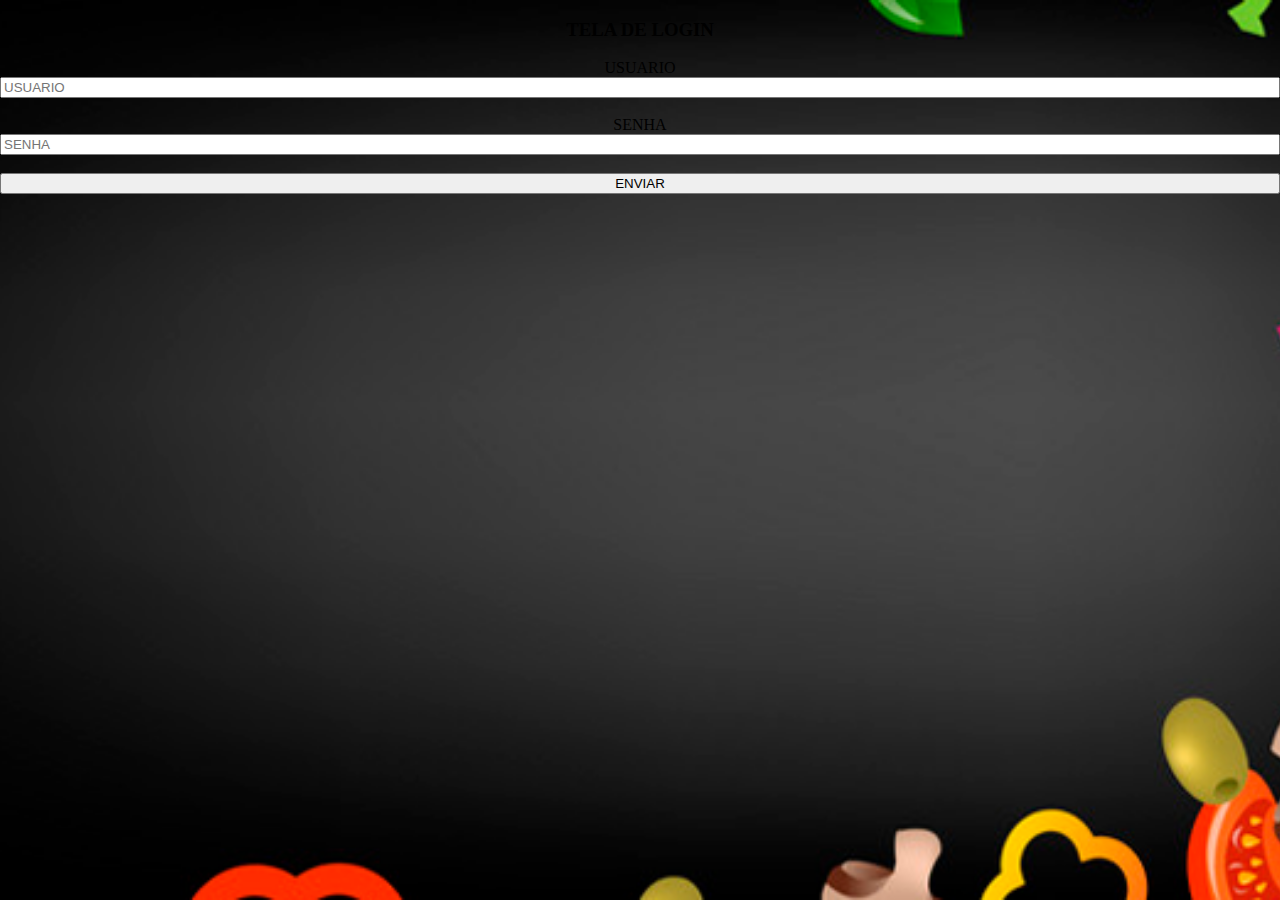
==== screen-login.html @ 2f90cc49 "Add files via upload" ====
<!DOCTYPE html>
<html lang="pt-br">
<head>
    <meta charset="UTF-8">
    <meta name="viewport" content="width=device-width, initial-scale=1.0">
    <title>TELA DE LOGIN</title>

    <style>

        body {
            padding: 0;
            margin: 0;
            background-image: url(./fundio022.png);
            background-position: center;
            background-attachment: fixed;
            background-repeat: no-repeat;
            background-size: cover;
        }

        .screen-login{
            display: flex;
            flex-direction: column;
        }

        h3 {
            text-align: center;
        }

        label {
            text-align: center;
        }
    </style>
</head>
<body>
    <main>
            <div class="screen-login">
                <h3>TELA DE LOGIN</h3>
                <label for="">USUARIO</label>
                <input type="text" placeholder="USUARIO" required>
                <br>
                <label for="">SENHA</label>
                <input type="password" placeholder="SENHA" required>
                <br>
                <button id="btnEnviar">ENVIAR</button>
            </div>
    </main>
</body>
    <script>

    </script>
</html>
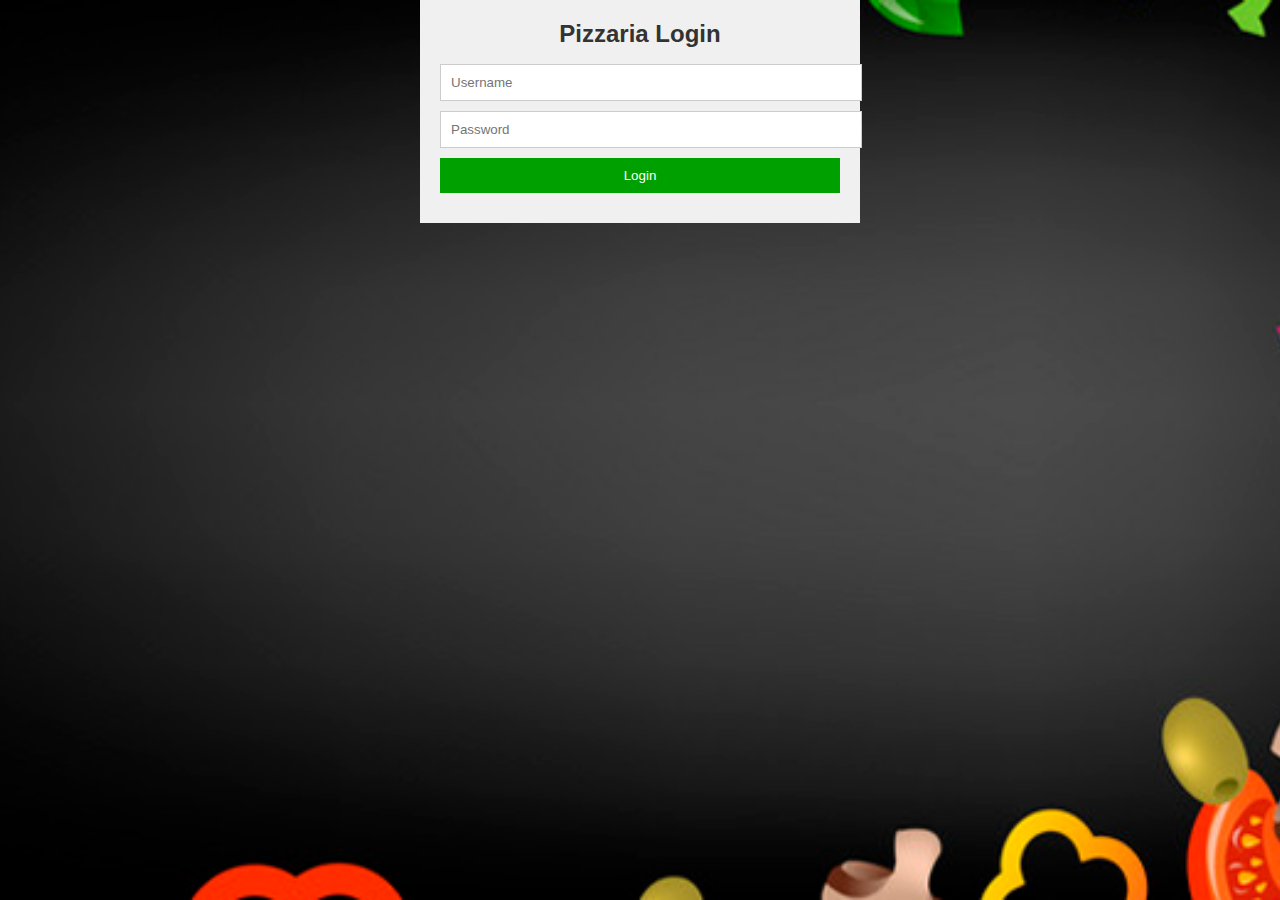
==== commit 221ea9f6: "Update screen-login.html" ====
--- a/screen-login.html
+++ b/screen-login.html
@@ -1,51 +1,52 @@
 <!DOCTYPE html>
-<html lang="pt-br">
+<html>
 <head>
-    <meta charset="UTF-8">
-    <meta name="viewport" content="width=device-width, initial-scale=1.0">
-    <title>TELA DE LOGIN</title>
+  <title>Pizzaria Login</title>
+  <link rel="stylesheet" href="style.css">
+<style>
+    body {
+  background-color: #FFFFFF;
+  font-family: sans-serif;
+  font-size: 16px;
+  color: #333333;
+}
 
-    <style>
+.container {
+  width: 400px;
+  margin: 0 auto;
+  background-color: #F0F0F0;
+  padding: 20px;
+}
 
-        body {
-            padding: 0;
-            margin: 0;
-            background-image: url(./fundio022.png);
-            background-position: center;
-            background-attachment: fixed;
-            background-repeat: no-repeat;
-            background-size: cover;
-        }
+h1 {
+  font-size: 24px;
+  margin-top: 0;
+}
 
-        .screen-login{
-            display: flex;
-            flex-direction: column;
-        }
+input {
+  width: 100%;
+  border: 1px solid #CCCCCC;
+  padding: 10px;
+  margin-bottom: 10px;
+}
 
-        h3 {
-            text-align: center;
-        }
-
-        label {
-            text-align: center;
-        }
+input[type="submit"] {
+  background-color: #00A000;
+  color: #FFFFFF;
+  border: none;
+  cursor: pointer;
+}
+    
     </style>
 </head>
 <body>
-    <main>
-            <div class="screen-login">
-                <h3>TELA DE LOGIN</h3>
-                <label for="">USUARIO</label>
-                <input type="text" placeholder="USUARIO" required>
-                <br>
-                <label for="">SENHA</label>
-                <input type="password" placeholder="SENHA" required>
-                <br>
-                <button id="btnEnviar">ENVIAR</button>
-            </div>
-    </main>
+  <div class="container">
+    <h1>Pizzaria Login</h1>
+    <form action="login.php" method="post">
+      <input type="text" name="username" placeholder="Username">
+      <input type="password" name="password" placeholder="Password">
+      <input type="submit" value="Login">
+    </form>
+  </div>
 </body>
-    <script>
-
-    </script>
-</html>+</html>
--- a/style.css
+++ b/style.css
@@ -0,0 +1,395 @@
+@import url('https://fonts.googleapis.com/css2?family=Roboto+Slab&display=swap');
+@import '@sweetalert2/themes/dark/dark.scss';
+
+
+html , body {
+    margin: 0;
+    padding: 0;
+}
+
+body {
+    background-image: url(./fundio022.png);
+    background-position: center;
+    background-attachment: fixed;
+    background-repeat: no-repeat;
+    background-size: cover;
+}
+
+.cabecalhoLogoeTagA {
+    display: flex;
+    justify-content: space-between;
+    align-items: center;
+    border-bottom: 0.5px #e9e7e7 solid;
+    padding: 1pc;
+    margin-left: 5pc;
+    margin-right: 5pc;
+}
+
+.cabecalhoLogoeTagA a {
+    color: #d6d6d6;
+    font-family: 'Roboto Slab', serif;
+    text-decoration: none;
+    transition: .3s all ease-in-out;
+    font-size: 1pc;
+}
+
+.cabecalhoLogoeTagA a:nth-child(5) {
+    display: flex;
+    background-color: #fac600;
+    border-radius: 5px;
+    align-items: center;
+    justify-content: center;
+    height: 3pc;
+    width: 8pc;
+    color: #fa1b36;
+}
+
+.cabecalhoLogoeTagA a:nth-child(5):hover {
+    color: #fa1b36;
+}
+
+.cabecalhoLogoeTagA a:hover {
+    color: rgb(240, 248, 255);
+    transform: translateX(10px);
+}
+
+.navbar {
+    width: 210px;
+    height: 22pc;
+    top: 30%;
+    left: 10%;
+    border-radius: 10px;
+    position: absolute;
+    background-color: #9c0d1e;
+    line-height: 5.5pc;
+    text-align: center;
+    font-family: 'Roboto Slab', serif;
+    display: none;
+    cursor: pointer;
+  }
+
+.navbar a {
+    text-decoration: none;
+    font-size: 18px;
+    color: #e9cbd1;
+    display: block;
+    transition: .3s all cubic-bezier(0.54, 0.14, 0.56, 0.98);
+}
+
+.navbar a:hover {
+    background-color: #fac800c4;
+    color: rgba(0, 0, 0, 0.514);
+}
+
+#menu {
+    width: 500px;
+    height: 415px;
+    margin: auto;
+    margin-top: 1pc;
+    padding: 7px;
+    position: fixed;
+    line-height: 15px;
+    background-color: #fac600;
+    border-radius: 5px;
+}
+
+
+#menu span {
+    color: #fa1b36;
+    font-family: 'Courier New', Courier, monospace;
+}
+
+#menu h2 {
+    font-family: 'Courier New', Courier, monospace;
+}
+
+#menu h1 {
+    font-family: 'Courier New', Courier, monospace;
+}
+
+#btnAnuncio {
+    border-radius: 5px;
+    border: 1px solid #fac600;
+    font-family: 'Courier New', Courier, monospace;
+    color: aliceblue;
+    cursor: pointer;
+    padding: 0.5pc;
+    background-color: #fa1b36;
+    cursor: -moz-zoom-out;
+}
+
+#btnAnuncio:active {
+    cursor: progress;
+    animation-delay: 2s;
+}
+
+.BtnMenuDv {
+    display: flex;
+    justify-content: center;
+}
+
+h1 {
+    text-align: center;
+    color: #333333;
+}
+
+h2 {
+    margin-top: 30px;
+    color: #666666;
+}
+
+.category {
+    margin-bottom: 10px;
+}
+
+.category-title {
+    color: #333333;
+}
+
+.item {
+    display: flex;
+    justify-content: space-between;
+    margin-bottom: 5px;
+}
+
+.item-name {
+    color: #333333;
+}
+
+.item-price {
+    color: #666666;
+}
+
+table {
+    border-collapse: collapse;
+    text-align: center;
+    align-items: center;
+    width: 100%;
+    margin: 20px 0;
+    box-shadow: 0 0 20px rgba(0, 0, 0, 0.1);
+    background-color: #fac600;
+}
+
+th, td {
+    text-align: left;
+    padding: 12px 15px;
+    border-radius: 2px;
+}
+
+th {
+    background-color: #ffc107;
+    color: #fffefe;
+    text-transform: uppercase;
+}
+
+tr:nth-child(even) {
+    background-color: #fa1b36;
+}
+
+tr:hover {
+    background-color: #ffa8a8;
+}
+
+.opctionFood {
+    display: none;
+}
+
+.opctionFood02 {
+    display: none;
+}
+
+.opctionFood03 {
+    display: none;
+}
+
+.opctionFood04 {
+    display: none;
+}
+
+.secPizzaFood {
+    display: grid;
+    position: absolute;
+    top: 30%;
+    left: 27%;
+    grid-template-columns: 1fr 1fr 1fr 1fr;
+}
+
+.cardpizzaFood {
+    background-color: #fac600;
+    width: 250px;
+    height: 250px;
+    margin-left: 25px;
+    display: flex;
+    flex-direction: column;
+    opacity: 95%;
+    justify-content: center;
+    align-items: center;
+    border-radius: 7px;
+    font-family: 'Courier New', Courier, monospace;
+    transition: .3s all ease-in-out;
+}
+
+.cardpizzaFood:hover {
+    transform: scale(1.05);
+    filter: br(50px)
+}
+
+.cardpizzaFood button {
+    font-family: 'Courier New', Courier, monospace;
+    color: aliceblue;
+    border: none;
+    width: 10pc;
+    height: 2pc;
+    background-color: #9c0d1e;
+    border-radius: 5px;
+    transition: .5s ease;
+}
+
+.btnPizzaFood {
+    display: flex;
+    justify-content: center;
+}
+
+.cardpizzaFood img {
+    height: 120px;
+    border-radius: 10px;
+}
+
+::selection {
+    background-color: #9c0d1e;
+}
+
+::-webkit-scrollbar {
+    display: none;
+}
+
+@media (max-width: 700px) {
+    a {
+        display: flex;
+        text-align: -webkit-center;
+    }
+
+    .cabecalhoLogoeTagA {
+        margin-left: 10px;
+        margin-right: 10px;
+        display: flex;
+        justify-content: space-evenly;
+      
+    }
+
+    .cabecalhoLogoeTagA a {
+        font-size: 9px;
+        padding-left: 0px;
+        display: flex;
+        text-align: center;
+        justify-content: center;
+    }
+
+    .imgIlustrativo {
+        position: absolute;
+        width: 350px;
+        left: 20px;
+        top: 400px;
+    }
+
+    .navbar {
+        position: absolute;
+        top: 115px;
+        left: 40px;
+        line-height: 80px;
+        opacity: 80%;
+    }
+
+    html, body {
+        margin: 1px;
+        padding: 1px;
+    }
+  
+    .cabecalhoLogoeTagA a:nth-child(1) {
+      display: none;
+    }
+
+    .cabecalhoLogoeTagA a:nth-child(2) {
+      display: none;
+    }
+  
+    .cabecalhoLogoeTagA a:nth-child(5) {
+        width: 80px;
+        height: 40px;
+        text-align: center;
+        justify-content: center;
+        display: flex;
+    }
+
+    .cabecalhoLogoeTagA a:nth-child(5):hover {
+        color: #fa1b36;
+    }
+
+    .cabecalhoLogoeTagA a:hover {
+        transition: .3s all cubic-bezier(0.43, 1.52, 0.77, 1.19);
+    }
+
+    .opctionFood {
+        position: absolute;
+        width: 280px;
+        top: 32%;
+        left: 70px;
+    }
+
+    .opctionFood02 {
+        position: absolute;
+        width: 280px;
+        top: 42%;
+        left: 90px;
+    }
+
+    .opctionFood03 {
+        position: absolute;
+        width: 280px;
+        top: 55%;
+        left: 90px;
+    }
+
+    .opctionFood04 {
+        position: absolute;
+        width: 280px;
+        top: 60%;
+        left: 90px;
+    }
+
+    #menu {
+    width: 250px;
+    height: 420px;
+    margin: 0 auto;
+    margin-top: 1pc;
+    padding: 20px;
+    position: absolute;
+    left: 13%;
+    background-color: #fac600;
+    border-radius: 5px;
+    line-height: 15px;
+    opacity: 90%;
+  }
+
+    #btnAnuncio {
+        position: absolute;
+        left: 28%;
+        top: 98%;
+    }
+
+    .secPizzaFood {
+        display: block;
+    }
+
+    .cardpizzaFood {
+        width: 13em;
+        height: 13em;
+        display: flex;
+        justify-content:space-evenly;
+    }
+
+    .cardpizzaFood img {
+        width: 9em;
+        height: 7em;
+    }
+}